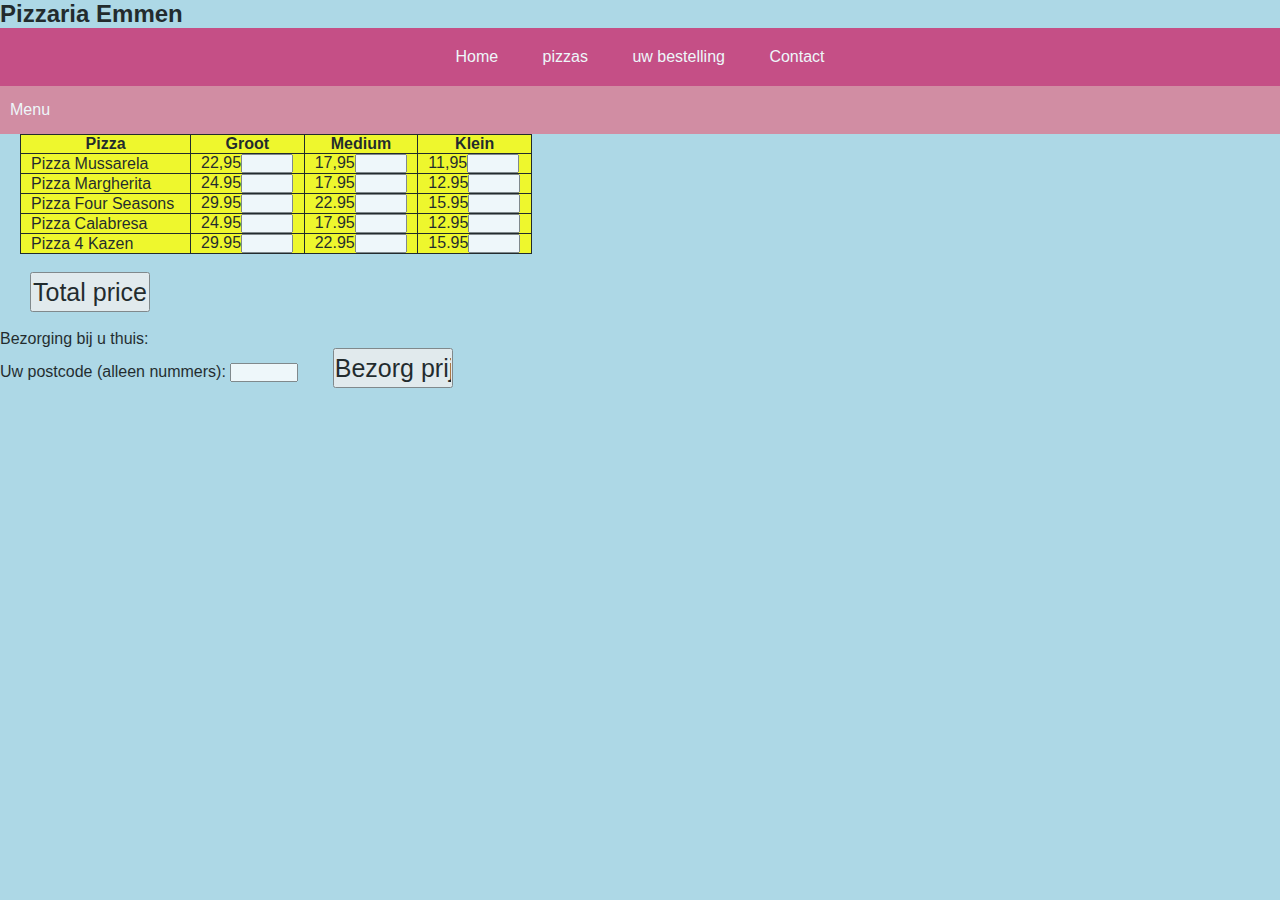
==== bestel.html @ b060f9d5 "new file:   pizza.css" ====
<!DOCTYPE html>
<html>
<head>
<title>Pizza bestellen</title>
<meta name="viewport" content="width=device-width, initial-scale=1">
<link rel="stylesheet" href="pizza.css">
</head>
<body>
  <div class="header">
    <h2>Pizzaria Emmen</h2>
  <nav class="showing">
    <ul>
      <a href="index.html"><li>Home</li></a>
      <a href="#"><li>pizzas</li></a>
      <a href="bestel.html"><li>uw bestelling</li></a>
      <a href="#"><li>Contact</li></a>
    </ul>

    <div class="handle">Menu</div>
  </nav>
  </div>
<table style="width:40%; border: 3px;">
  <tr>
    <th>Pizza</th>
    <th>Groot</th>
    <th>Medium</th>
    <th>Klein</th>
  </tr>
  <tr>
    <td>Pizza Mussarela</td>
    <td>22,95<input type="number" name="grootmus" id="grootmus" min="1" max="10"></td>
    <td>17,95<input type="number" name="mediummus" id="mediummus" min="1" max="10"> <br></td>
    <td>11,95<input type="number" name="kleinmus" id="kleinmus" min="1" max="10"> <br></td>
  </tr>
  <tr>
    <td>Pizza Margherita</td>
    <td>24.95<input type="number" name="grootmar" id="grootmar" min="1" max="10"></td>
    <td>17.95<input type="number" name="mediummar" id="mediummar" min="1" max="10"> <br></td>
    <td>12.95<input type="number" name="kleinmar" id="kleinmar" min="1" max="10"> <br></td>
  </tr>
  <tr>
    <td>Pizza Four Seasons</td>
    <td>29.95<input type="number" name="grootfose" id="grootfose" min="1" max="10"></td>
    <td>22.95<input type="number" name="mediumfose" id="mediumfose" min="1" max="10"></td>
    <td>15.95<input type="number" name="kleinfose" id="kleinfose" min="1" max="10"></td>
  </tr>
  <tr>
    <td>Pizza Calabresa</td>
    <td>24.95<input type="number" name="grootcal" id="grootcal" min="1" max="10"></td>
    <td>17.95<input type="number" name="mediumcal" id="mediumcal" min="1" max="10"></td>
    <td>12.95<input type="number" name="kleincal" id="kleincal" min="1" max="10"></td>
  </tr>
  <tr>
    <td>Pizza 4 Kazen</td>
    <td>29.95<input type="number" name="groot4ka" id="groot4ka" min="1" max="10"></td>
    <td>22.95<input type="number" name="medium4ka" id="medium4ka" min="1" max="10"></td>
    <td>15.95<input type="number" name="klein4ka" id="klein4ka" min="1" max="10"></td>
  </tr>
</table>
<br>
<input type="submit" name="butt" id="button1" onclick="myFunction()" value="Total price"> </input><br><br>


Bezorging bij u thuis:  <p>Uw postcode (alleen nummers): <input type="number" name="" id="pcode" min="7811" max="7899">
<input type="submit" name="button" id="button1" onclick="myFunction()" value="Bezorg prijs"> </input>

<script>
function myFunction() {
var mussg = document.getElementById("grootmus").value;
var mussm = document.getElementById("mediummus").value;
var mussk = document.getElementById("kleinmus").value;
var margg = document.getElementById("grootmar").value;
var margm = document.getElementById("mediummar").value;
var margk = document.getElementById("kleinmar").value;
var foseg = document.getElementById("grootfose").value;
var fosem = document.getElementById("mediumfose").value;
var fosek = document.getElementById("kleinfose").value;
var calag = document.getElementById("grootcal").value;
var calam= document.getElementById("mediumcal").value;
var calak = document.getElementById("kleincal").value;
var vkazg = document.getElementById("groot4ka").value;
var vkazm = document.getElementById("medium4ka").value;
var vkazk = document.getElementById("klein4ka").value;
var result = 0;
 result += ((mussg * 22.95) + (mussm * 17.95) + (mussk * 11.45) + (margg * 24.95) + (margm * 17.95) + (margk * 11.45) + (foseg * 29.95) + (fosem * 22.95) + (fosek * 15.95) + (calag * 24.95) + (calam * 17.95) + (calak * 11.45) + (vkazg * 29.95) + (vkazm * 23.95) + (vkazk * 15.95));
var n = result.toFixed(2);
document.getElementById("button1").value = n;
}

function mypostcode() {
var pc = document.getElementById("pcode").value
  
}




</script>
</body>
</html>
---- pizza.css ----
* {
	padding: 0px;
	margin: 0px;
}
body {

        background-color: #62F156;
        background-repeat: no-repeat;
        opacity: 0.8;
        background-size: cover;
				padding: 0;
				font-family: sans-serif;
            }
@media only screen and (max-width: 500px)
{
    body {
        background-color: lightblue;
    }
}

 body {
				background-color: lightblue;
					    }
					}
.header {
				background-color: #501f3a;
				width: 100%;
				padding: 40px 0;
				color: white;
				text-align: center;
				}
.showing{
				background-color: inherit;
}
a       {
				text-decoration: none;
				color: inherit;
				}
nav ul  {
				background-color:#cb2d6f;
				overflow:hidden;
				color: white;
				padding: 0;
				text-align: center;
				margin: 0;
				-webkit-transition: max-height 0.4s;
				-ms-transition: max-height 0.4s;
				-moz-transition: max-height 0.4s;
				-o-transition: max-height 0.4s;
				transition: max-height 0.4s;
				}
nav ul li{
				display: inline-block;
				padding: 20px;
				}
nav ul li:hover{
				background-color: #399077;
				}
section{
				line-height:1.5cm;
				font-size: 0.9cm;
				padding: 40px;
				width: 75%;
				margin: 0 auto;
				}
.handle{
				width: 100%;
				background: #da7b93;
				text-align: left;
				box-sizing: border-box;
				padding: 15px 10px;
				cursor: pointer;
				color: white;
				display: none;
			  }
@media screen and  (max-width: 580 px){
				nav ul {
					max-height: 0;
				}
				nav ul li{
					box-sizing: border-box;
					width: 100%;
					padding: 15px;
					text-align: left;
				  }}
.handle {
				display: block;
				}
#main1 {
					text-align:right;
					color: #0f292f;
					padding-top: 25px;
				}
.pizza {
				height:  250px;
				width: 20%;
				background-color: yellow;
				margin-left: 25px;
				margin-top: 25px;
				float: left;
				padding: 10px;
}
.pic   {
			width:250px;
			height:200px;
}
.pizza .specs {
    visibility: hidden;
    width: 18%;
    height: 180px;
    background-color: #FA5858;
    color: black;
    padding-left: 10px;
    font-size: 20px;
    text-align: center;
    border-radius: 25px;
    padding: 5px 0;
    position: relative;
		top: -100px;
		margin-left: 60%;
		left: 10%;
    z-index: 1;
    }

.pizza:hover .specs {
    visibility: visible;
}
.text  {
      background-color: white;
      margin-left: 10px;
      width: 210px;
      font-size: 15px;
      text-align: left;
      padding-left: 10px;
      padding-top: 10px;
      height: 130px;
}
#quantity1 {
			width: 50px;
}
#quantity2 {
						width: 50px;
}
#quantity3 {
			width: 50px;
}
#button1 {
		width: 120px;
		height:40px;
		font-size: 25px;
		margin-left: 30px;
}
table, th, td {
   border: 1px solid black;
	 border-collapse: collapse;
	 margin-left: 20px;
	 background-color: yellow;
}
td   {
		padding-left: 10px;
}
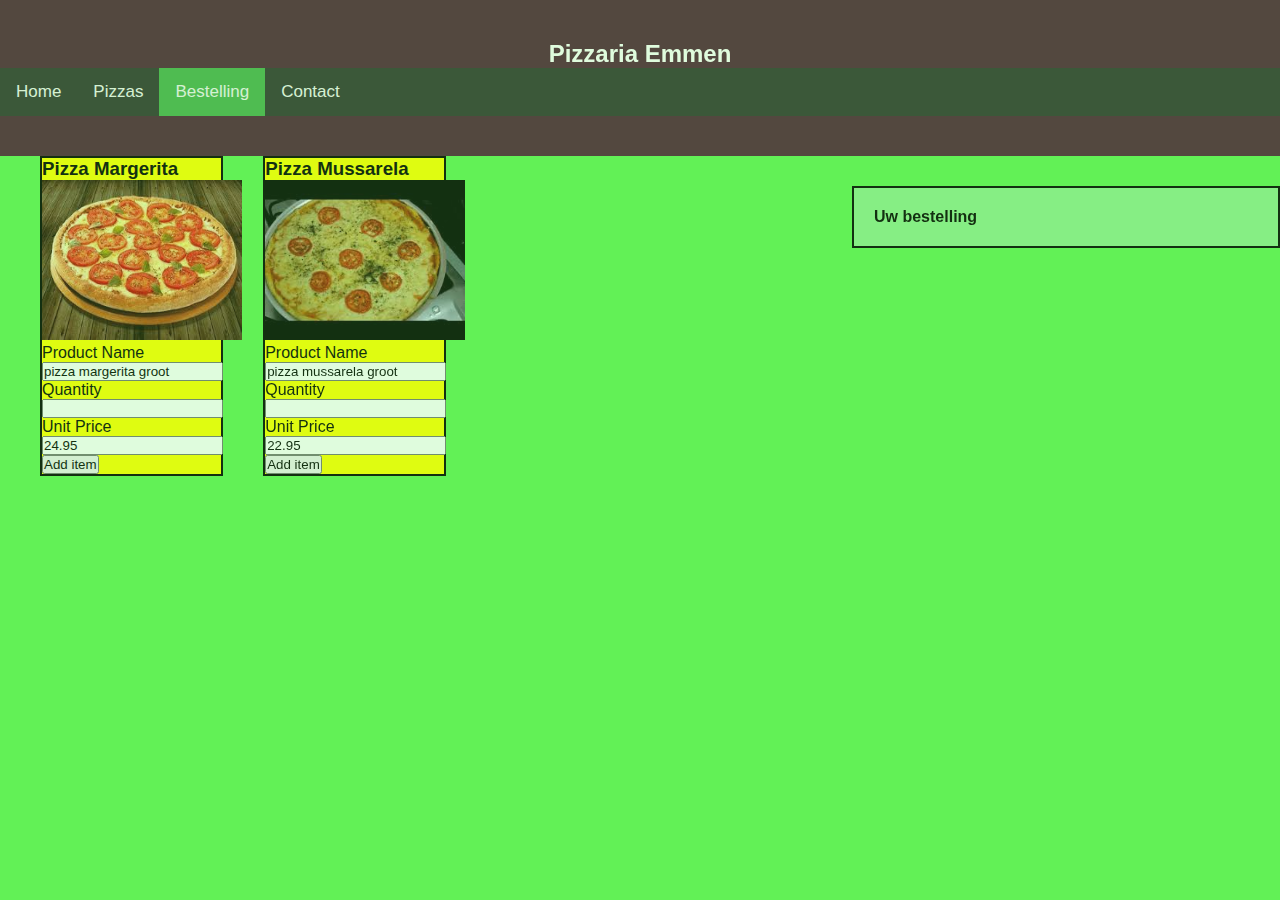
==== commit daf0c483: "new navigtion" ====
--- a/bestel.html
+++ b/bestel.html
@@ -8,18 +8,89 @@
 <body>
   <div class="header">
     <h2>Pizzaria Emmen</h2>
-  <nav class="showing">
-    <ul>
-      <a href="index.html"><li>Home</li></a>
-      <a href="#"><li>pizzas</li></a>
-      <a href="bestel.html"><li>uw bestelling</li></a>
-      <a href="#"><li>Contact</li></a>
-    </ul>
+    <div class="topnav" id="myTopnav">
+      <a href="index.html">Home</a>
+      <a href="pizza2.html">Pizzas</a>
+      <a href="bestel.html" class="active">Bestelling</a>
+      <a href="contact.html">Contact</a>
+      <a href="javascript:void(0);" class="icon" onclick="myFunction()">&#9776;</a>
+    </div>
+  </div>
+  <div class="pizza2">
+    <h3> Pizza Margerita</h3>
+    <img src="margerita.jpeg" class="pic2" alt="HTML5 Icon">
+    <label>Product Name</label>
+    <input id="pname" type="text" value="pizza margerita groot"><br>
+    <label>Quantity</label>
+    <input id="pqty" type="number"><br>
+    <label>Unit Price</label>
+    <input id="price" type="number" value="24.95"><br>
+    <button onclick="addItem()">Add item</button>
+  </div>
+  <div class="pizza2">
+    <h3> Pizza Mussarela</h3>
+    <img src="mussarela.jpeg" class="pic2" alt="HTML5 Icon">
+    <label>Product Name</label>
+    <input id="pname2" type="text" value="pizza mussarela groot"><br>
+    <label>Quantity</label>
+    <input id="pqty2" type="number"><br>
+    <label>Unit Price</label>
+    <input id="price2" type="number" value="22.95"><br>
+    <button onclick="addItem2()">Add item</button>
+  </div>
 
-    <div class="handle">Menu</div>
-  </nav>
+
+  <div id="cart">
+    <h4>Uw bestelling</h4>
   </div>
-<table style="width:40%; border: 3px;">
+
+<script>
+var inames = [];
+var iqtyp = [];
+var iprice = [];
+
+
+  function addItem(pname,pqty,price){
+    /*var inames = document.getElementById("pname").value;
+    var iqtyp = document.getElementById("pqty").value;
+    var iprice = document.getElementById("price").value;*/
+    inames.push(document.getElementById("pname").value);
+    iqtyp.push(parseInt(document.getElementById("pqty").value));
+    iprice.push(parseInt(document.getElementById('price').value));
+    displayCart();
+
+  }
+  function addItem2(pname,pqty,price){
+    /*var inames = document.getElementById("pname").value;
+    var iqtyp = document.getElementById("pqty").value;
+    var iprice = document.getElementById("price").value;*/
+    inames.push(document.getElementById("pname2").value);
+    iqtyp.push(parseInt(document.getElementById("pqty2").value));
+    iprice.push(parseInt(document.getElementById('price2').value));
+    displayCart();
+
+  }
+
+  function displayCart(){
+   cartdata = "<table><tr><th>Product Name</th><th>Quantity</th><th>Price</th><th>Total</th></tr>";
+   total = 0;
+      for (i=0; i<inames.length; i++){
+        total +=iqtyp[i] * iprice[i];
+        cartdata += "<tr><td>" + inames[i] + "</td><td>" +iqtyp[i] + "</td><td>" + iprice[i] + "</td><td>" + iqtyp[i] * iprice[i] + "</td><td><button onclick='delElement(" + i + ")'>Delete</button></td></tr>"
+      }
+      cartdata += "<tr><td></td><td></td><td>total</td><td>" + total + "</td></tr></table>";
+
+      document.getElementById("cart").innerHTML = cartdata;
+  }
+  function delElement(q){
+      inames.splice(a, 1);
+      iqtyp.splice(a, 1);
+      iqprice.splice(a, 1);
+      displayCart();
+  }
+
+</script>
+<!--<table style="width:40%; border: 3px;">
   <tr>
     <th>Pizza</th>
     <th>Groot</th>
@@ -63,8 +134,18 @@
 
 Bezorging bij u thuis:  <p>Uw postcode (alleen nummers): <input type="number" name="" id="pcode" min="7811" max="7899">
 <input type="submit" name="button" id="button1" onclick="myFunction()" value="Bezorg prijs"> </input>
-
+-->
 <script>
+      /* Toggle between adding and removing the "responsive" class to topnav when the user clicks on the icon */
+      function myFunction() {
+          var x = document.getElementById("myTopnav");
+          if (x.className === "topnav") {
+              x.className += " responsive";
+          } else {
+              x.className = "topnav";
+          }
+      }
+/*
 function myFunction() {
 var mussg = document.getElementById("grootmus").value;
 var mussm = document.getElementById("mediummus").value;
@@ -89,12 +170,12 @@
 
 function mypostcode() {
 var pc = document.getElementById("pcode").value
-  
+
 }
 
 
 
-
+*/
 </script>
 </body>
 </html>
--- a/pizza.css
+++ b/pizza.css
@@ -11,97 +11,115 @@
 				padding: 0;
 				font-family: sans-serif;
             }
-@media only screen and (max-width: 500px)
-{
-    body {
-        background-color: lightblue;
-    }
+
+	/* For mobile phones: */
+[class*="col-"] {
+    width: 100%;
 }
-
- body {
-				background-color: lightblue;
-					    }
-					}
+@media only screen and (min-width: 500px) {
+    /* For desktop: */
+    .col-1 {width: 8.33%;}
+    .col-2 {width: 16.66%;}
+    .col-3 {width: 22%; float:left;}
+    .col-4 {width: 33.33%;}
+    .col-5 {width: 41.66%;}
+    .col-6 {width: 50%;}
+    .col-7 {width: 58.33%;}
+    .col-8 {width: 66.66%;}
+    .col-9 {width: 75%;}
+    .col-10 {width: 83.33%;}
+    .col-11 {width: 91.66%;}
+    .col-12 {width: 100%;}
+}
 .header {
 				background-color: #501f3a;
 				width: 100%;
 				padding: 40px 0;
 				color: white;
+				height: 15%;
 				text-align: center;
 				}
-.showing{
-				background-color: inherit;
+
+
+.topnav {
+    background-color: #333;
+    overflow: hidden;
 }
-a       {
-				text-decoration: none;
-				color: inherit;
-				}
-nav ul  {
-				background-color:#cb2d6f;
-				overflow:hidden;
-				color: white;
-				padding: 0;
-				text-align: center;
-				margin: 0;
-				-webkit-transition: max-height 0.4s;
-				-ms-transition: max-height 0.4s;
-				-moz-transition: max-height 0.4s;
-				-o-transition: max-height 0.4s;
-				transition: max-height 0.4s;
-				}
-nav ul li{
-				display: inline-block;
-				padding: 20px;
-				}
-nav ul li:hover{
-				background-color: #399077;
-				}
-section{
-				line-height:1.5cm;
-				font-size: 0.9cm;
-				padding: 40px;
-				width: 75%;
-				margin: 0 auto;
-				}
-.handle{
-				width: 100%;
-				background: #da7b93;
-				text-align: left;
-				box-sizing: border-box;
-				padding: 15px 10px;
-				cursor: pointer;
-				color: white;
-				display: none;
-			  }
-@media screen and  (max-width: 580 px){
-				nav ul {
-					max-height: 0;
-				}
-				nav ul li{
-					box-sizing: border-box;
-					width: 100%;
-					padding: 15px;
-					text-align: left;
-				  }}
-.handle {
-				display: block;
-				}
+/* Style the links inside the navigation bar */
+.topnav a {
+    float: left;
+    display: block;
+    color: #f2f2f2;
+    text-align: center;
+    padding: 14px 16px;
+    text-decoration: none;
+    font-size: 17px;
+}
+/* Change the color of links on hover */
+.topnav a:hover {
+    background-color: #ddd;
+    color: black;
+}
+/* Add an active class to highlight the current page */
+.active {
+    background-color: #4CAF50;
+    color: white;
+}
+/* Hide the link that should open and close the topnav on small screens */
+.topnav .icon {
+    display: none;
+}
+/* When the screen is less than 600 pixels wide, hide all links, except for the first one ("Home"). Show the link that contains should open and close the topnav (.icon) */
+@media screen and (max-width: 600px) {
+  .topnav a:not(:first-child) {display: none;}
+  .topnav a.icon {
+    float: right;
+    display: block;
+  }
+}
+/* The "responsive" class is added to the topnav with JavaScript when the user clicks on the icon. This class makes the topnav look good on small screens (display the links vertically instead of horizontally) */
+@media screen and (max-width: 600px) {
+  .topnav.responsive {position: relative;}
+  .topnav.responsive a.icon {
+    position: absolute;
+    right: 0;
+    top: 0;
+  }
+  .topnav.responsive a {
+    float: none;
+    display: block;
+    text-align: left;
+  }
+}
+
+
 #main1 {
 					text-align:right;
 					color: #0f292f;
 					padding-top: 25px;
+					margin: 40px;
 				}
 .pizza {
 				height:  250px;
-				width: 20%;
+
 				background-color: yellow;
-				margin-left: 25px;
+				margin-left: 40px;
 				margin-top: 25px;
 				float: left;
 				padding: 10px;
 }
+.pizza2 {
+  width: 14%;
+  height: 12%;
+  text font-size: 10px;
+  padding: 0px;
+  float: left;
+	background-color: yellow;
+	margin-left: 40px;
+  border: 2px solid;
+  }
 .pic   {
-			width:250px;
+			width: 90%;
 			height:200px;
 }
 .pizza .specs {
@@ -159,3 +177,22 @@
 td   {
 		padding-left: 10px;
 }
+#contactform{
+	width: 10%;
+	height: 40%;
+	margin-left: 30px;
+	margin-top: 30px;
+}
+#cart{
+width: 30%;
+  margin-top: 30px;
+  float: right;
+  padding: 20px;
+  border: 2px solid;
+  background: lightgreen;
+  }
+
+	.pic2   {
+	                        width:200px;
+	                        height:160px;
+	}
